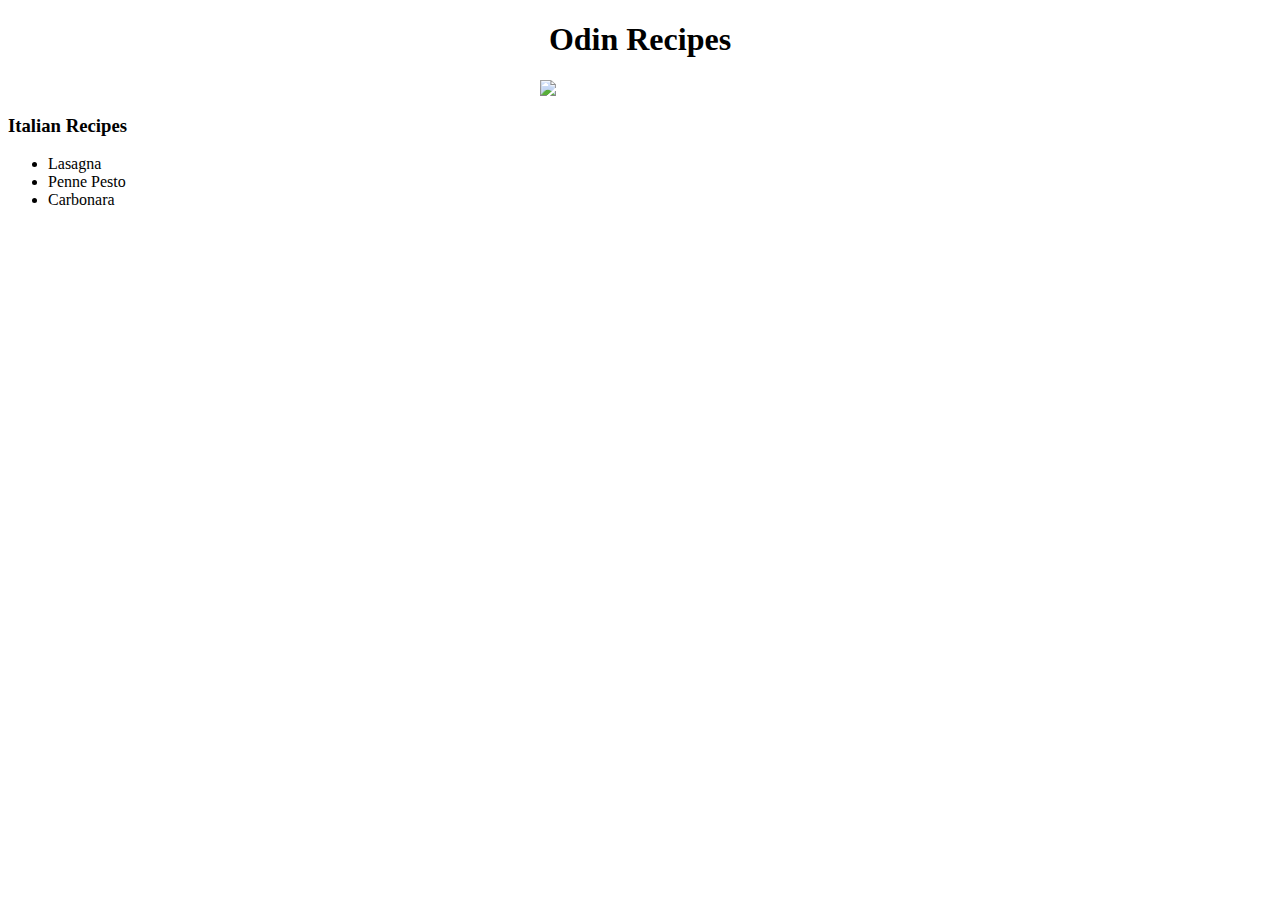
==== index.html @ 5b2460a3 "Updated home page" ====
<!DOCTYPE html>
<html>
  <head>
    <link rel="stylesheet" href="index.css">
  </head>
  <body>
    <h1 class="title">Odin Recipes</h1>
    <img class="chef-image" src="recipes/images/chef.png">
    <h3>Italian Recipes</h3>
    <div>
      <ul>
        <li>Lasagna</li>
        <li>Penne Pesto</li>
        <li>Carbonara
        </li>
      </ul>
    </div>
  </body>
</html>
---- index.css ----
.title{
  text-align: center;
}

.chef-image{
  display: block;
  margin: 0% auto;
  width: 200px;
}
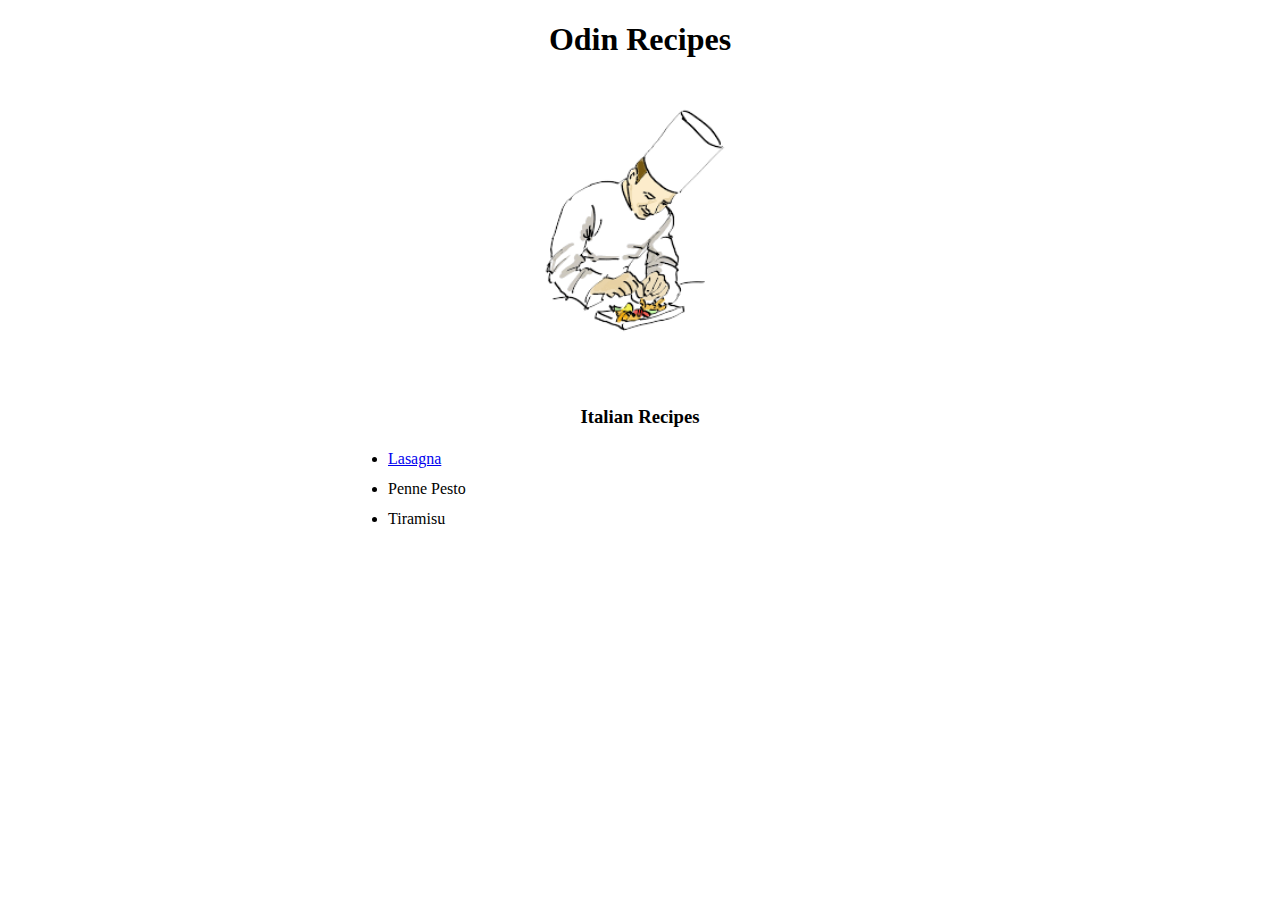
==== commit 0d177933: "Updated homepage" ====
--- a/index.html
+++ b/index.html
@@ -4,16 +4,17 @@
     <link rel="stylesheet" href="index.css">
   </head>
   <body>
-    <h1 class="title">Odin Recipes</h1>
-    <img class="chef-image" src="recipes/images/chef.png">
-    <h3>Italian Recipes</h3>
-    <div>
-      <ul>
-        <li>Lasagna</li>
-        <li>Penne Pesto</li>
-        <li>Carbonara
-        </li>
-      </ul>
+    <div class="main">
+      <h1 class="title">Odin Recipes</h1>
+      <img class="chef-image" src="recipes/images/chef.png">
+      <h3 class="italian-recipes">Italian Recipes</h3>
+      <div class="recipes"> 
+        <ul>
+          <li><a href="recipes/lasagna.html" target="_blank">Lasagna</a></li>
+          <li>Penne Pesto</li>
+          <li>Tiramisu
+        </ul>
+      </div>
     </div>
   </body>
 </html>--- a/index.css
+++ b/index.css
@@ -1,3 +1,7 @@
+.main{
+  font-family: Avenir;
+}
+
 .title{
   text-align: center;
 }
@@ -6,4 +10,19 @@
   display: block;
   margin: 0% auto;
   width: 200px;
-}+  margin-bottom: 0;
+}
+
+.italian-recipes{
+  text-align: center;
+  margin-top: 0;
+  margin-bottom: 0;
+}
+
+.recipes{
+  display: block;
+  margin-left: 340px;
+  line-height: 30px;
+  margin-top: 0px;
+}
+
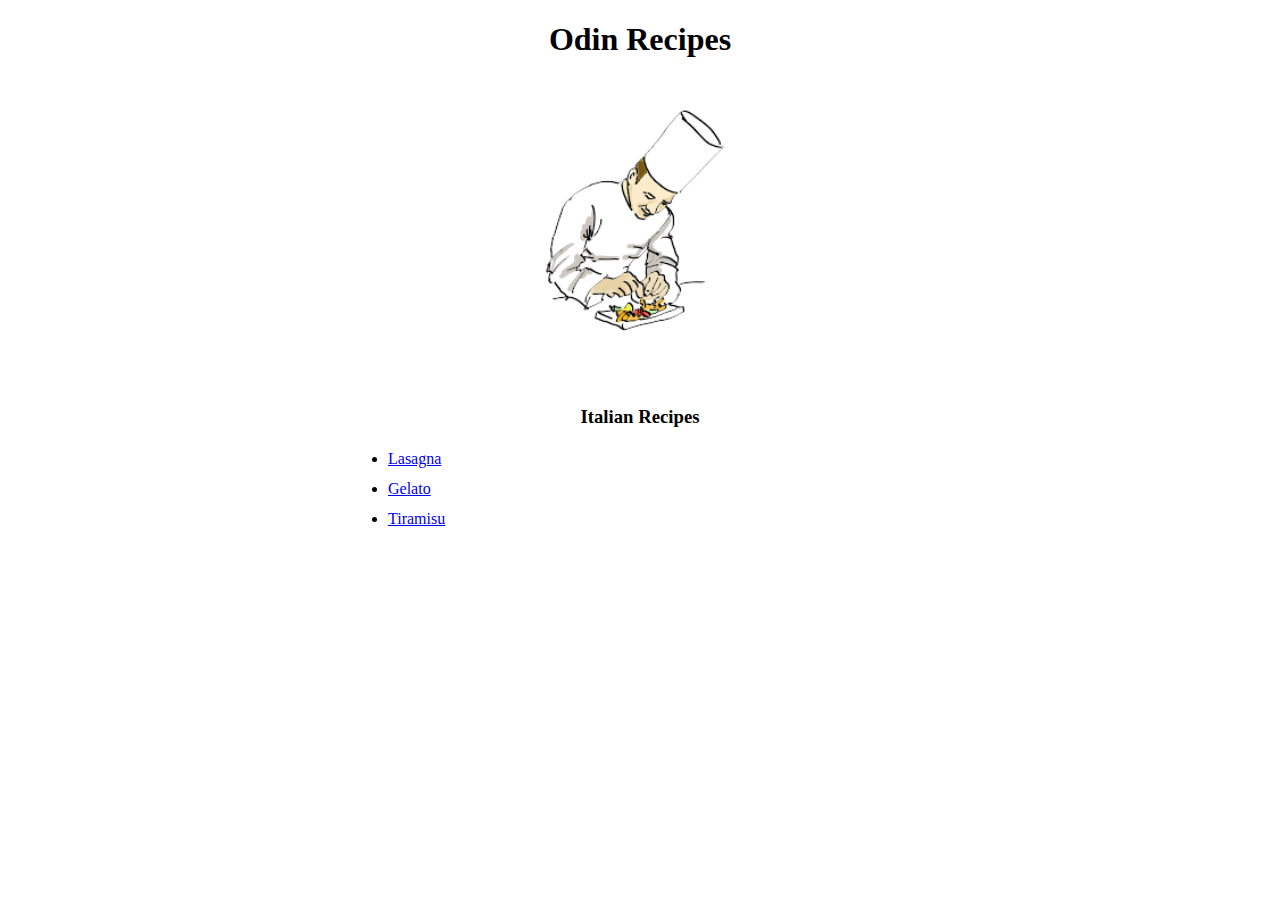
==== commit 06244cd0: "Centerd ingredients and made some changes" ====
--- a/index.html
+++ b/index.html
@@ -11,8 +11,8 @@
       <div class="recipes"> 
         <ul>
           <li><a href="recipes/lasagna.html" target="_blank">Lasagna</a></li>
-          <li>Penne Pesto</li>
-          <li>Tiramisu
+          <li><a href="recipes/gelato.html">Gelato</a></li>
+          <li><a href="recipes/tiramisu.html">Tiramisu</a></li>
         </ul>
       </div>
     </div>
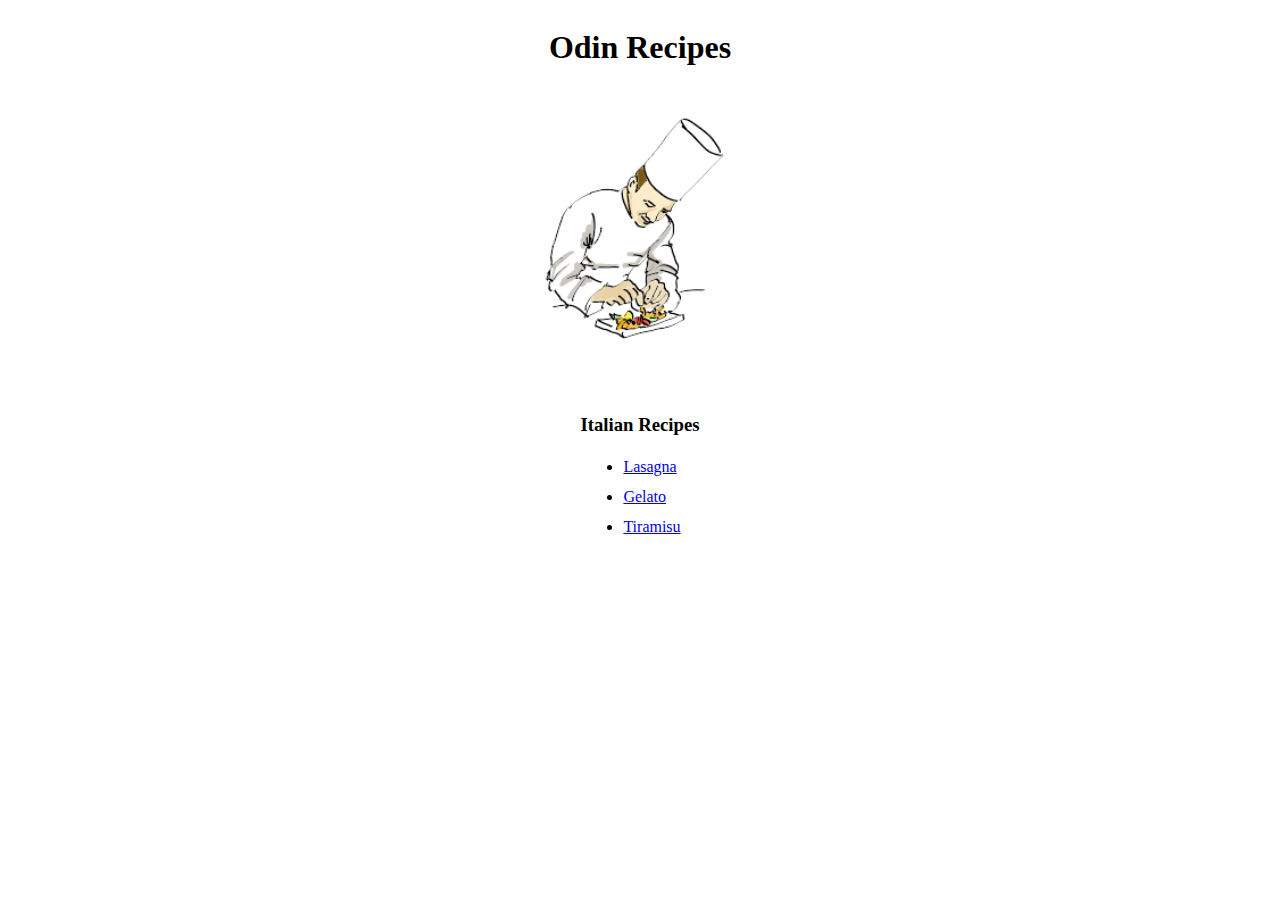
==== commit 5e26a654: "Removed target_blank" ====
--- a/index.html
+++ b/index.html
@@ -10,7 +10,7 @@
       <h3 class="italian-recipes">Italian Recipes</h3>
       <div class="recipes"> 
         <ul>
-          <li><a href="recipes/lasagna.html" target="_blank">Lasagna</a></li>
+          <li><a href="recipes/lasagna.html">Lasagna</a></li>
           <li><a href="recipes/gelato.html">Gelato</a></li>
           <li><a href="recipes/tiramisu.html">Tiramisu</a></li>
         </ul>
--- a/index.css
+++ b/index.css
@@ -1,5 +1,7 @@
 .main{
   font-family: Avenir;
+  display: grid;
+  place-items: center;
 }
 
 .title{
@@ -20,8 +22,10 @@
 }
 
 .recipes{
-  display: block;
-  margin-left: 340px;
+  display: grid;
+  grid-template-columns: auto 1fr;
+  place-items: center start;
+  gap: 0 1rem;
   line-height: 30px;
   margin-top: 0px;
 }
